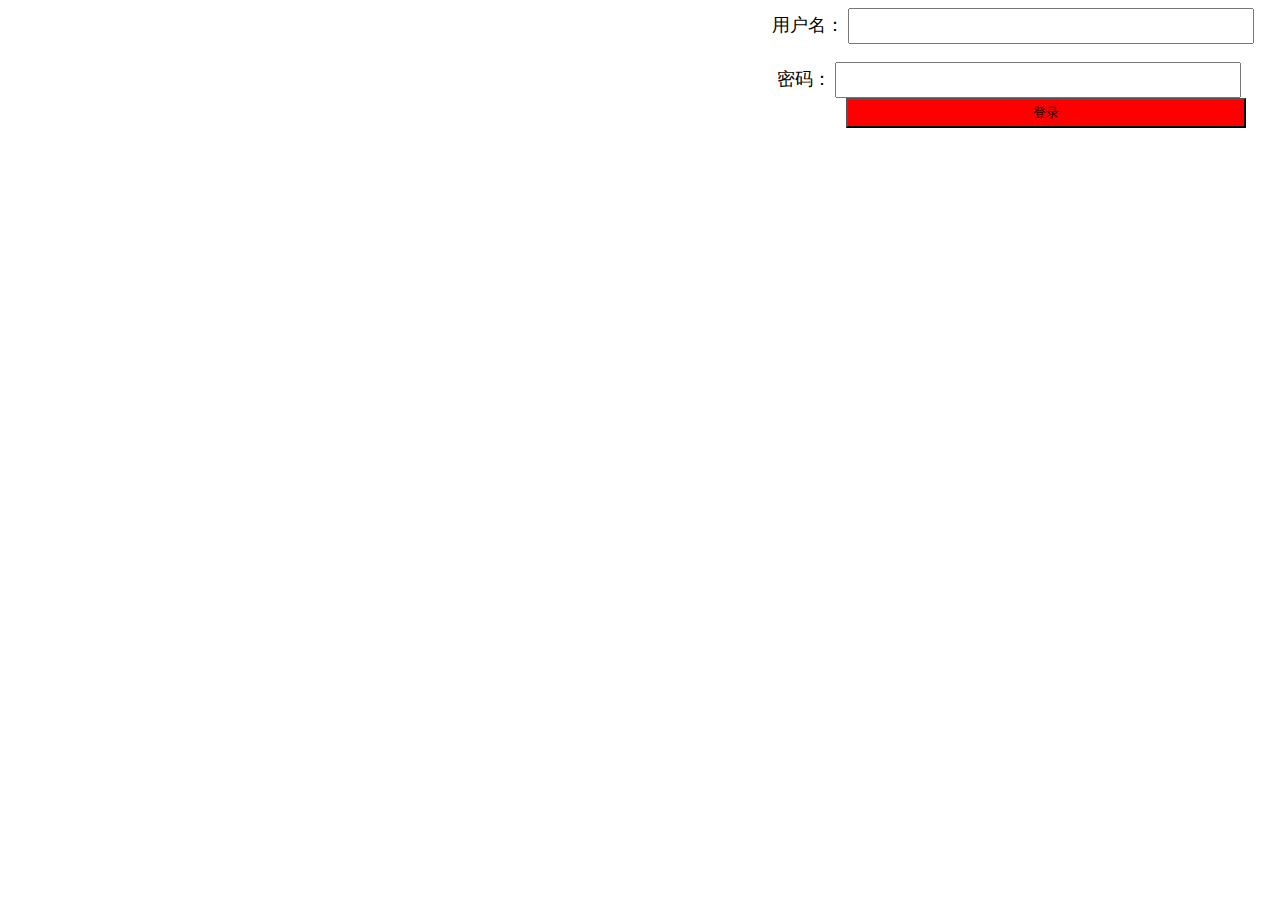
==== console/src/main/resources/templates/login.html @ 369912c3 "首次提交" ====
<!DOCTYPE html>
<html lang="en">
<head>
    <meta charset="UTF-8">
    <title>Title</title>

</head>
<body>
<div style="width:500px;float: right;margin:0 auto;" >
    <label for="username" style="font-size:18px" >用户名：</label>
    <div style="height:35px;width:400px;position:relative;display:inline" >   <!--相关位置--> <!--此处为相关位置与绝对位置联合使用-->
        <input id="username" type="text" style="height:30px;width:350px;padding-right:50px;">
        <span style="position:absolute;right:18px;top:2px;background-image:url(user.ico);height:16px;width:16px;display:inline-block;"></span>  <!--绝对位置-->
    </div>
    <br/>
    <br/>
    <label for="password1" style="font-size:18px" > 密码：</label>
    <div style="height:35px;width:400px;position:relative;display:inline" >   <!--相关位置--> <!--此处为相关位置与绝对位置联合使用-->
        <input id="password1" type="text" style="height:30px;width:350px;padding-right:50px;">
        <span style="position:absolute;right:16px;top:2px;background-image:url(p.ico);height:16px;width:16px;display:inline-block;"></span>  <!--绝对位置-->
    </div>

    <div style="width:426px;float: right;">
        <input type="submit" value="登录" style="height:30px;width:400px;background-color:red;"/>
    </div>
</div>

</body>
</html>
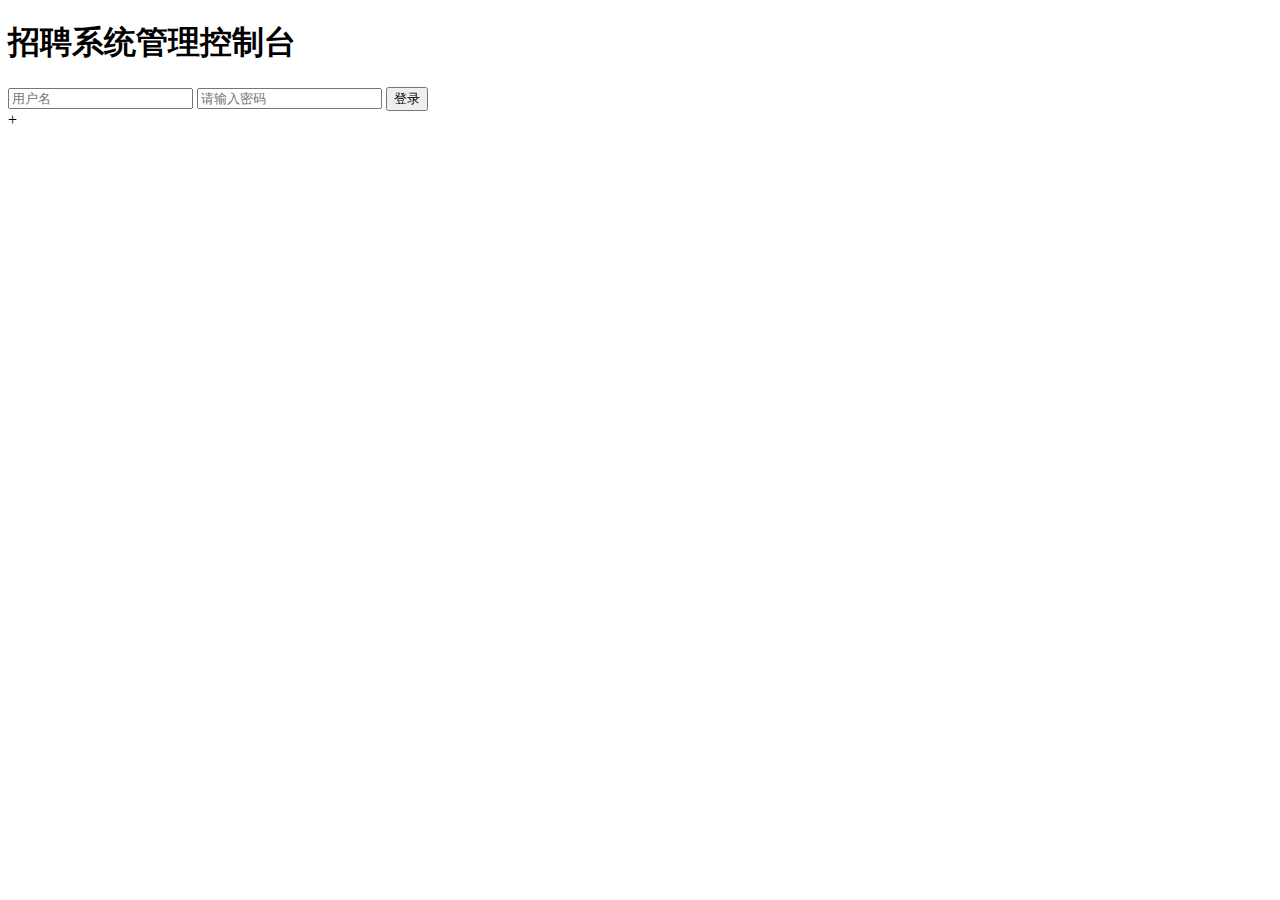
==== commit 13e64062: "登录页面完成" ====
--- a/console/src/main/resources/templates/login.html
+++ b/console/src/main/resources/templates/login.html
@@ -1,29 +1,57 @@
 <!DOCTYPE html>
-<html lang="en">
-<head>
-    <meta charset="UTF-8">
-    <title>Title</title>
+<html lang="zh" class="no-js">
+    <head>
+        <meta charset="utf-8">
+        <title>招聘系统登录</title>
+        <link rel="stylesheet" href="/static/css/login/reset.css">
+        <link rel="stylesheet" href="/static/css/login/supersized.css">
+        <link rel="stylesheet" href="/static/css/login/style.css">
+        <script src="/static/js/jquery-1.8.2.min.js"></script>
+        <script src="/static/js/supersized.3.2.7.min.js"></script>
+        <script src="/static/js/supersized-init.js"></script>
+        <script src="/static/js/scripts.js"></script>
+        <script src="/static/layuiadmin/layui/layui.js"></script>
 
-</head>
-<body>
-<div style="width:500px;float: right;margin:0 auto;" >
-    <label for="username" style="font-size:18px" >用户名：</label>
-    <div style="height:35px;width:400px;position:relative;display:inline" >   <!--相关位置--> <!--此处为相关位置与绝对位置联合使用-->
-        <input id="username" type="text" style="height:30px;width:350px;padding-right:50px;">
-        <span style="position:absolute;right:18px;top:2px;background-image:url(user.ico);height:16px;width:16px;display:inline-block;"></span>  <!--绝对位置-->
-    </div>
-    <br/>
-    <br/>
-    <label for="password1" style="font-size:18px" > 密码：</label>
-    <div style="height:35px;width:400px;position:relative;display:inline" >   <!--相关位置--> <!--此处为相关位置与绝对位置联合使用-->
-        <input id="password1" type="text" style="height:30px;width:350px;padding-right:50px;">
-        <span style="position:absolute;right:16px;top:2px;background-image:url(p.ico);height:16px;width:16px;display:inline-block;"></span>  <!--绝对位置-->
-    </div>
+        <script type="text/javascript">
 
-    <div style="width:426px;float: right;">
-        <input type="submit" value="登录" style="height:30px;width:400px;background-color:red;"/>
-    </div>
-</div>
+            function doLogin() {
+                var username = $('#username').val();
+                var password = $('#password').val();
+                $.ajax({
+                    url: '/login/doLogin',
+                    type: 'post',
+                    dataType: 'json',
+                    data: {
+                        username: username,
+                        password: password
+                    },
+                    success: function (result) {
+                        if (!result.success) {
+                            layer.msg(result.msg);
+                        } else {
+                            location.href = "/";
+                        }
+                    }
+                });
+            }
 
-</body>
+            $(function () {
+                layui.use(['form', 'layer', 'table'], function () {
+                    var layer = layui.layer;
+                });
+            })
+        </script>
+    </head>
+    <body>
+        <div class="page-container">
+            <h1>招聘系统管理控制台</h1>
+            <form>
+                <input type="text" id="username" name="username" class="username" placeholder="用户名">
+                <input type="password" id="password" name="password" class="password" placeholder="请输入密码">
+                <button id="loginBtn" type="button" onclick="doLogin()">登录</button>
+                <div class="error"><span>+</span></div>
+            </form>
+        </div>
+    </body>
 </html>
+
